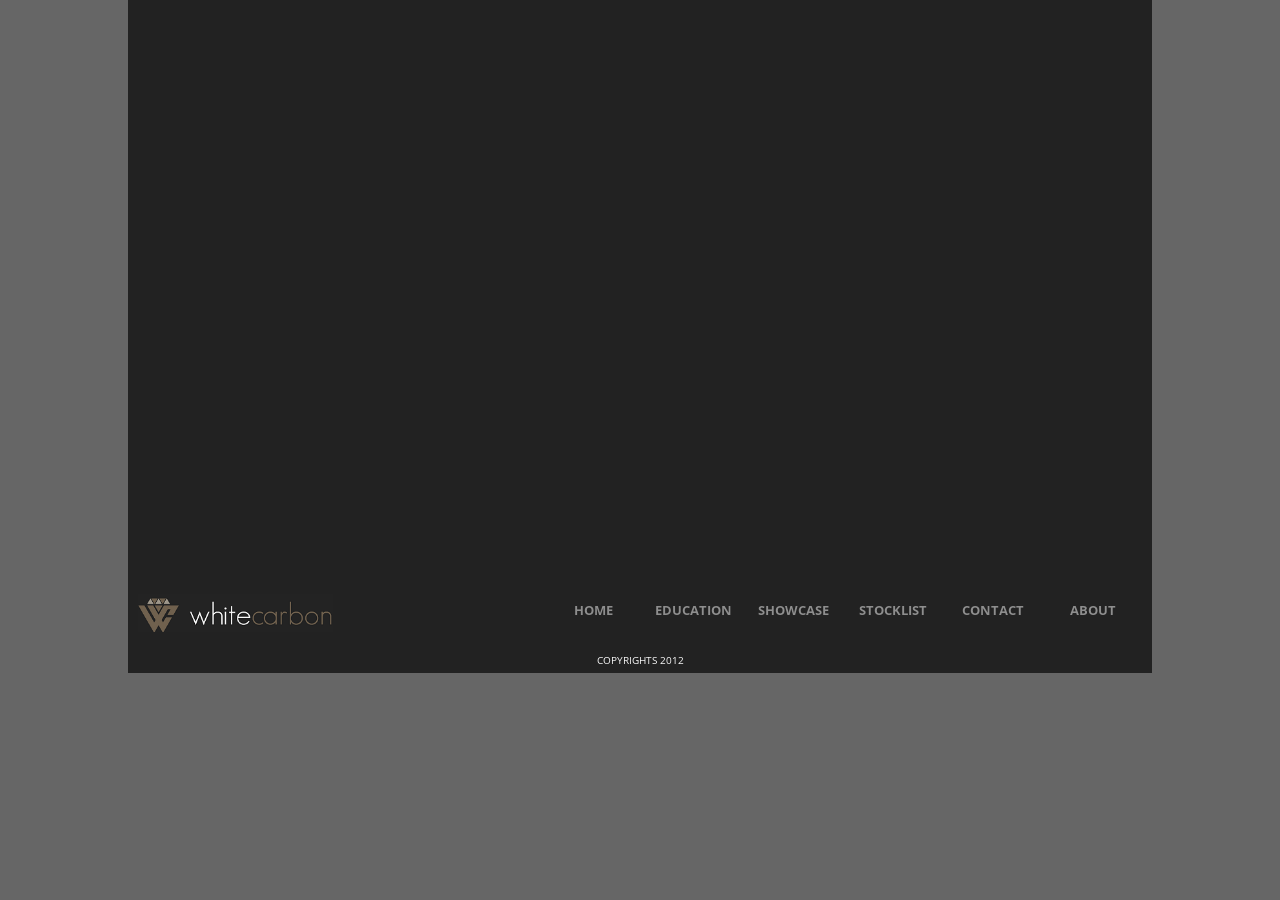
==== whitecarbon/web-app/index.html @ b8435057 "Init Import" ====
<!DOCTYPE html PUBLIC "-//W3C//DTD XHTML 1.0 Strict//EN" "http://www.w3.org/TR/xhtml1/DTD/xhtml1-strict.dtd">
<html>
    <head>
        <title></title>
        <meta http-equiv="Content-Type" content="text/html; charset=UTF-8"/>
        <link rel="stylesheet" href="css/style.css" type="text/css" media="screen"/>
        
        <script type="text/javascript" src="js/jquery-1.7.2.min.js"></script>
        <link href='http://fonts.googleapis.com/css?family=Open+Sans' rel='stylesheet' type='text/css'></link>
		<script src="js/jquery.tipsy.js" type="text/javascript"></script>
        <style type="text/css">
			#maximage {
				position : fixed;
				top : 0;
				height : 550px;
			}
		</style>
    </head>

    <body>
		<div id="wrap">
			<div id="page-content">
				<div id="page" class="clearfix shadow">
					<div id="maximage" class="bg_img" style="display: none;">
						<!-- 
							<img src="images/home/home_1.jpg" alt="background"  /> 
							<img src="images/home/home_3.jpg" alt="background"  /> 
							<img src="images/home/home_5.jpg" alt="background"  /> 
							<img src="images/home/home_6.jpg" alt="background"  /> 
							<img src="images/home/home_7.jpg" alt="background" /> 
						 -->
					</div>
				</div>
				
				<div id="footer" class="oe_wrapper">
					<div id="navigation"></div>
					<div id="thumbnails" class="thumbs"></div>
				</div>
			</div>
			<div class="copyrights">
				Copyrights 2012
			</div>
		</div>
		
		<!-- The JavaScript -->
        <script src="js/jquery.cycle.all.js" type="text/javascript" charset="utf-8"></script>
		<script src="js/jquery.maximage.js" type="text/javascript" charset="utf-8"></script>
		
        <script type="text/javascript">
			$('#navigation').load('common/navigation.html',function() {
		        	$('#home').addClass('current');
					$('.thumbs').hide();		        	
		    });
			
			$(document).ready(function() {
					$.ajax({
						  url: "image/indexPageImages",
						  success: function(data) {
							  $('#maximage').html(data);
							  
							  $('#maximage').maximage({
									fillElement : '#page',
									backgroundSize : "cover"
							  });
							  
					          $('#maximage').show();
						  }
					});
					
					$("fieldset#signin_menu").mouseup(function() {
						return false
					});
					$(document).mouseup(function(e) {
						if($(e.target).parent("a.signin").length==0) {
							$(".signin").removeClass("menu-open");
							$("fieldset#signin_menu").hide();
						}
					});			
					
			});
        </script>
		
		<script type='text/javascript'>
			$(function() {
			  $('#forgot_username_link').tipsy({gravity: 'w'});   
			});
	    </script>
    </body>
</html>
---- whitecarbon/web-app/css/style.css ----
* {
	margin: 0;
	padding: 0;
}

body {
	font-family: 'Open Sans', sans-serif;
	font-size: 15px;
	color: #FFF;
	/* text-transform:uppercase; */
	/* overflow-x: hidden; */
}

body {
	background-color : #666;
}

iframe{
    /*overflow:hidden;*/
}

.left {
	float : left;
}

.right {
	float : right;
}

a img{
	border:0;
}
			
#wrap {
	/* width: 1002px; */
	width: 1024px;
	height: auto;
	margin: auto;
	background-color: #222;
	position:relative;
}
			
#page-content {
	overflow: hidden;
	width: inherit;
	display: inline;
	text-align: left;
	font-size: 12px;
	padding: 5px 5px;
	min-height: 570px;
}

#page {
	display: block;
	position: relative;
	width: 1024px;
	min-height: 570px;
}

#footer {
	display: block;
	height: 10%;
}

.bg_img {
	background-repeat: no-repeat;
}

table {
	border:0px;
	border-collapse: inherit;
	width: 100%;
}

tr {
	border: 0;
	padding: 0px;
	margin: 0px;
}

td,th {
	text-align: left;
	vertical-align: top;
}

#logo {
	opacity: 1.0;
	z-index: 99;
}

.current {
	color:#BAA378;
}

ul.oe_menu {
	list-style: none;
	position: relative;
	margin: 0px 0px 0px 0px;
	width: 620px;
	float: left;
	clear: both;
	position: absolute;
	margin-left : 100px;
	/* bottom: 110px; */
	right: 0px;
}

ul.oe_menu>li {
	width: 100px;
	height: 30px;
	float: left;
	position: relative;
}

ul.oe_menu>li>a {
	display: block;
	/*background-color: #101010;*/
	background-color: #222;
	color: #aaa;
	text-decoration: none;
	font-weight: bold;
	font-size: 13px;
	width: 100px;
	height: 30px;
	margin: 11px;
	text-shadow: 0px 0px 0px #000;
	text-transform: uppercase;
	text-align:center;
	opacity: 0.8;
}

ul.oe_menu>li>a:hover,ul.oe_menu>li.selected>a {
	color: #BAA378;
}
/*
ul.oe_menu>li>a:hover,ul.oe_menu>li.selected>a {
	background: #fff;
	color: #101010;
	opacity: 1.0;
	/* padding: 5px; */
}
*/

.oe_wrapper {
	z-index: 88;
}

.oe_wrapper ul.hovered>li>a {
	background: #fff;
	text-shadow: 0px 0px 0px #FFF;
}

ul.oe_menu div {
	position: absolute;
	bottom: 103px;
	left: 1px;
	background: #fff;
	width: 498px;
	height: 180px;
	padding: 30px;
	display: none;
}

ul.oe_menu div ul li a {
	text-decoration: none;
	color: #222;
	padding: 2px 2px 2px 4px;
	margin: 2px;
	display: block;
	font-size: 12px;
}

ul.oe_menu div ul.oe_full {
	width: 100%;
}

ul.oe_menu div ul li a:hover {
	background: #000;
	color: #fff;
}

ul.oe_menu li ul {
	list-style: none;
	float: left;
	width: 150px;
	margin-right: 10px;
}

li.oe_heading {
	color: #aaa;
	font-size: 16px;
	margin-bottom: 10px;
	padding-bottom: 6px;
	border-bottom: 1px solid #ddd;
}

.navigation {
	width: 1024px;
	display: block;
	/*background-color: #101010;*/
	
	/*border-top: 1px dotted #444;*/
	background-color: #222;
	color: #aaa;
	height: 43px;
	position: relative;
	opacity: 1.0;
	z-index: 99;
}

.thumbs {
	width: 1024px;
	display: block;
	background-color: #222;
	color: #aaa;
	height: 100px;
	position: relative;
	opacity: 1.0;
	z-index: 99;
}

.copyrights {
	font-family: 'Open Sans', sans-serif;
	font-size: 12px;
	width: 1024px;
	display: block;
	background-color: #222;
	position: relative;
	color: #FAFAFA;
	height: 20px;
	opacity: 1.0;
	z-index: 99;
	font-size: 10px;
	text-align: center;
	text-transform: uppercase;
}

.imgpost 
{
	float: left;
	margin: 0px 20px 20px 0px;
	position: relative;
}

/* so that image still floats and looks nice even if JS is turned off */
.imgpost img,
img.captionme
{
	float: left;
	/*background-color: #fff;
	border: 1px solid #d7d7d7;
	padding: 4px;*/
}

.imgpost .thecaption 
{
	/*background: url('../images/caption.png') no-repeat left bottom;*/
	background-color: #101010;
	color: #aaa;
	height: 40px;
	opacity: 0.8;
	bottom: 30px;
	left: -23px;
	padding: 8px 0px 18px 13px;
	position: absolute;
	width: 95%;
	height: 20px;
	display:none;
}
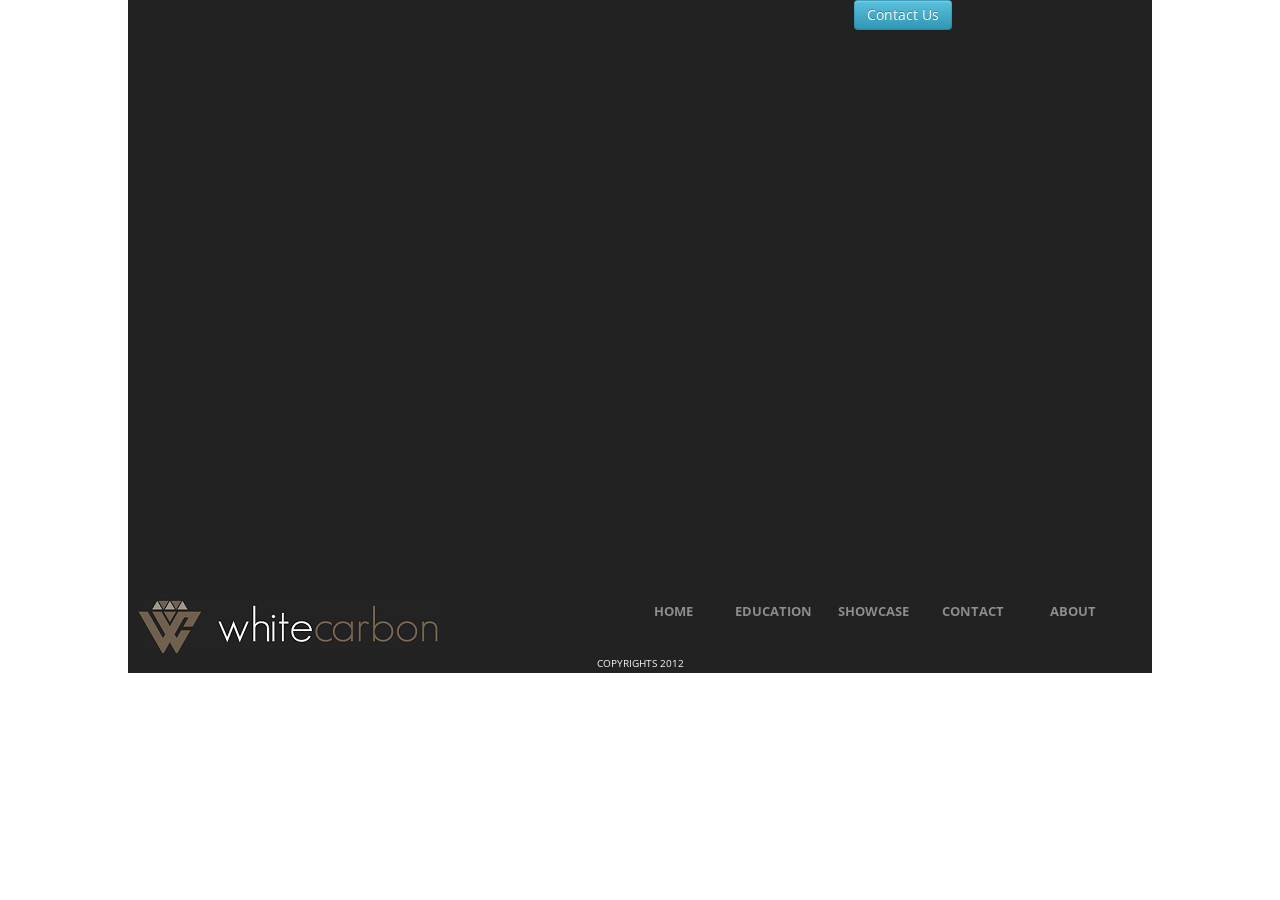
==== commit 76b4015a: "Site Admin related changes." ====
--- a/whitecarbon/web-app/index.html
+++ b/whitecarbon/web-app/index.html
@@ -7,7 +7,11 @@
         
         <script type="text/javascript" src="js/jquery-1.7.2.min.js"></script>
         <link href='http://fonts.googleapis.com/css?family=Open+Sans' rel='stylesheet' type='text/css'></link>
+        <link rel="shortcut icon" href="images/favicon.ico" type="image/x-icon" />
 		<script src="js/jquery.tipsy.js" type="text/javascript"></script>
+		<script src="bootstrap/js/bootstrap.js"></script>
+		<script src="js/application.js"></script>
+		<link rel="stylesheet" href="bootstrap/css/bootstrap.css" type="text/css"/>
         <style type="text/css">
 			#maximage {
 				position : fixed;
@@ -20,7 +24,14 @@
     <body>
 		<div id="wrap">
 			<div id="page-content">
-				<div id="page" class="clearfix shadow">
+			
+			<p class="pull-right" style="margin-right: 200px;">
+				<a id="requirementFormPopOverLink" href="#" class="btn btn-info" rel="popover"
+					data-placement="bottom">
+					Contact Us
+				</a>
+			</p>
+			<div id="page" class="clearfix shadow">
 					<div id="maximage" class="bg_img" style="display: none;">
 						<!-- 
 							<img src="images/home/home_1.jpg" alt="background"  /> 
@@ -67,23 +78,11 @@
 						  }
 					});
 					
-					$("fieldset#signin_menu").mouseup(function() {
-						return false
-					});
-					$(document).mouseup(function(e) {
-						if($(e.target).parent("a.signin").length==0) {
-							$(".signin").removeClass("menu-open");
-							$("fieldset#signin_menu").hide();
-						}
-					});			
-					
 			});
         </script>
-		
-		<script type='text/javascript'>
-			$(function() {
-			  $('#forgot_username_link').tipsy({gravity: 'w'});   
-			});
-	    </script>
+        
+        <div id="content-wrapper" style="display: none;">
+        	
+        </div>
     </body>
 </html>
--- a/whitecarbon/web-app/css/style.css
+++ b/whitecarbon/web-app/css/style.css
@@ -96,7 +96,7 @@
 	list-style: none;
 	position: relative;
 	margin: 0px 0px 0px 0px;
-	width: 620px;
+	width: 540px;
 	float: left;
 	clear: both;
 	position: absolute;
@@ -266,4 +266,4 @@
 	width: 95%;
 	height: 20px;
 	display:none;
-}
+}
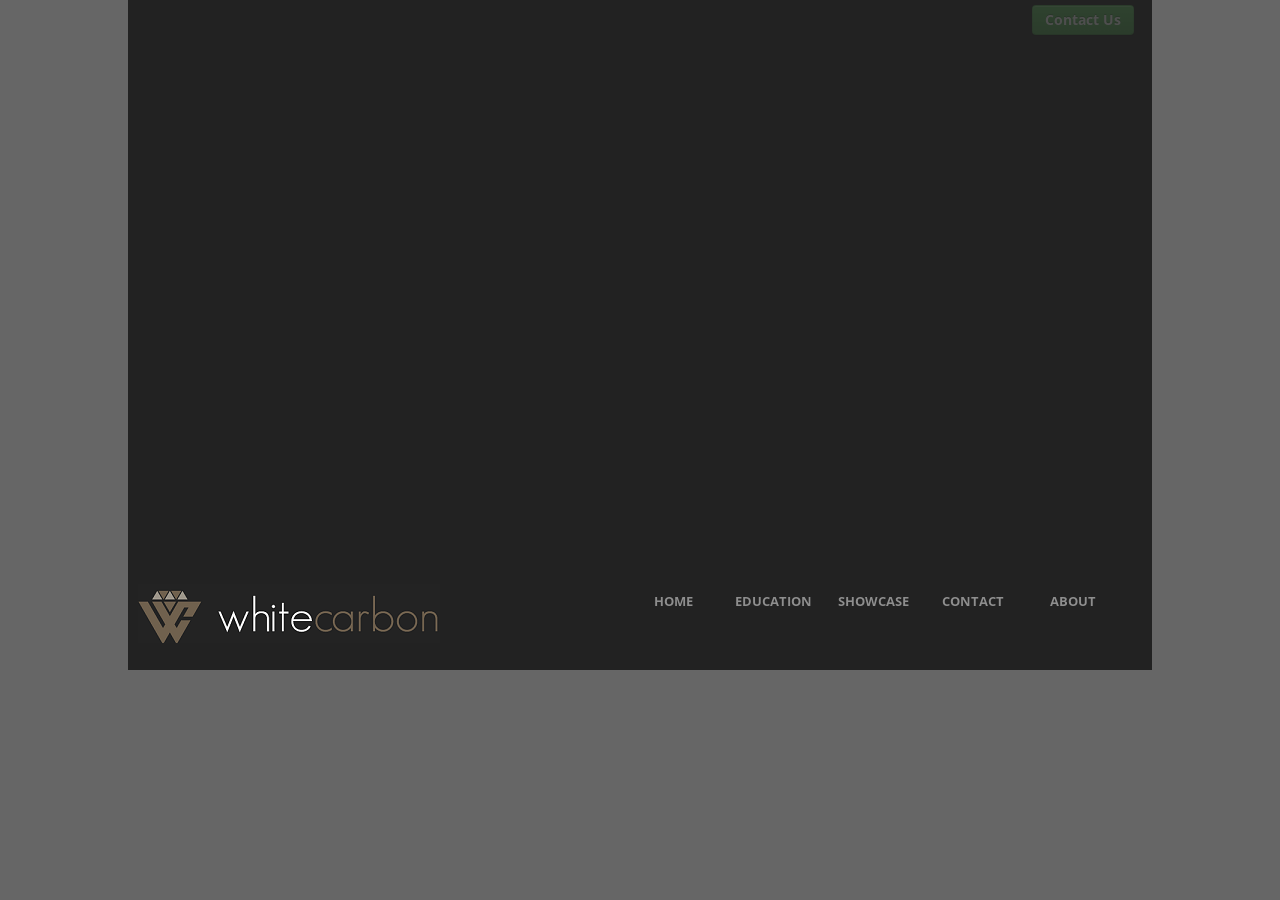
==== commit 9d28fa43: "CSS Fixes." ====
--- a/whitecarbon/web-app/index.html
+++ b/whitecarbon/web-app/index.html
@@ -1,63 +1,71 @@
 <!DOCTYPE html PUBLIC "-//W3C//DTD XHTML 1.0 Strict//EN" "http://www.w3.org/TR/xhtml1/DTD/xhtml1-strict.dtd">
 <html>
-    <head>
-        <title></title>
-        <meta http-equiv="Content-Type" content="text/html; charset=UTF-8"/>
-        <link rel="stylesheet" href="css/style.css" type="text/css" media="screen"/>
-        
-        <script type="text/javascript" src="js/jquery-1.7.2.min.js"></script>
-        <link href='http://fonts.googleapis.com/css?family=Open+Sans' rel='stylesheet' type='text/css'></link>
-        <link rel="shortcut icon" href="images/favicon.ico" type="image/x-icon" />
-		<script src="js/jquery.tipsy.js" type="text/javascript"></script>
-		<script src="bootstrap/js/bootstrap.js"></script>
-		<script src="js/application.js"></script>
-		<link rel="stylesheet" href="bootstrap/css/bootstrap.css" type="text/css"/>
-        <style type="text/css">
-			#maximage {
-				position : fixed;
-				top : 0;
-				height : 550px;
-			}
-		</style>
-    </head>
+<head>
+<title></title>
+<meta http-equiv="Content-Type" content="text/html; charset=UTF-8" />
+<link rel="stylesheet" href="css/style.css" type="text/css"
+	media="screen" />
 
-    <body>
-		<div id="wrap">
-			<div id="page-content">
-			
-			<p class="pull-right" style="margin-right: 200px;">
-				<a id="requirementFormPopOverLink" href="#" class="btn btn-info" rel="popover"
-					data-placement="bottom">
-					Contact Us
-				</a>
-			</p>
-			<div id="page" class="clearfix shadow">
-					<div id="maximage" class="bg_img" style="display: none;">
-						<!-- 
+<script type="text/javascript" src="js/jquery-1.7.2.min.js"></script>
+<link href='http://fonts.googleapis.com/css?family=Open+Sans'
+	rel='stylesheet' type='text/css'></link>
+<link rel="shortcut icon" href="images/favicon.ico" type="image/x-icon" />
+<script src="js/jquery.tipsy.js" type="text/javascript"></script>
+<script src="bootstrap/js/bootstrap.js"></script>
+<script src="js/application.js"></script>
+<link rel="stylesheet" href="bootstrap/css/bootstrap.css"
+	type="text/css" />
+<style type="text/css">
+#maximage {
+	position: fixed;
+	top: 0;
+	height: 550px;
+}
+</style>
+</head>
+
+<body>
+	<div class="navbar navbar-fixed-top">
+		<div class="navbar-inner">
+			<div class="container popover-container">
+			      <p class="pull-right" style="margin-right:100px;">
+                               <a id="requirementFormPopOverLink" href="#" 
+						class="btn btn-success requirement_form_link" rel="popover"
+						data-placement="bottom"> Contact Us </a>
+				</p>		
+			</div>
+
+		</div>
+	</div>
+	
+	<div id="wrap">
+		<div id="page-content">
+			<div id="page" class="clearfix shadow" style="padding-top: 0px;">
+				<div id="maximage" class="bg_img" style="display: none;">
+					<!-- 
 							<img src="images/home/home_1.jpg" alt="background"  /> 
 							<img src="images/home/home_3.jpg" alt="background"  /> 
 							<img src="images/home/home_5.jpg" alt="background"  /> 
 							<img src="images/home/home_6.jpg" alt="background"  /> 
 							<img src="images/home/home_7.jpg" alt="background" /> 
 						 -->
-					</div>
-				</div>
-				
-				<div id="footer" class="oe_wrapper">
-					<div id="navigation"></div>
-					<div id="thumbnails" class="thumbs"></div>
 				</div>
 			</div>
-			<div class="copyrights">
-				Copyrights 2012
+
+			<div id="footer" class="oe_wrapper">
+				<div id="navigation"></div>
+				<div id="thumbnails" class="thumbs"></div>
 			</div>
 		</div>
-		
-		<!-- The JavaScript -->
-        <script src="js/jquery.cycle.all.js" type="text/javascript" charset="utf-8"></script>
-		<script src="js/jquery.maximage.js" type="text/javascript" charset="utf-8"></script>
-		
-        <script type="text/javascript">
+	</div>
+
+	<!-- The JavaScript -->
+	<script src="js/jquery.cycle.all.js" type="text/javascript"
+		charset="utf-8"></script>
+	<script src="js/jquery.maximage.js" type="text/javascript"
+		charset="utf-8"></script>
+
+	<script type="text/javascript">
 			$('#navigation').load('common/navigation.html',function() {
 		        	$('#home').addClass('current');
 					$('.thumbs').hide();		        	
@@ -80,9 +88,7 @@
 					
 			});
         </script>
-        
-        <div id="content-wrapper" style="display: none;">
-        	
-        </div>
-    </body>
+
+	<div id="content-wrapper" style="display: none;"></div>
+</body>
 </html>
--- a/whitecarbon/web-app/css/style.css
+++ b/whitecarbon/web-app/css/style.css
@@ -46,15 +46,15 @@
 	display: inline;
 	text-align: left;
 	font-size: 12px;
-	padding: 5px 5px;
-	min-height: 570px;
+	padding: 2px 2px;
+	min-height: 560px;
 }
 
 #page {
 	display: block;
 	position: relative;
 	width: 1024px;
-	min-height: 570px;
+	min-height: 560px;
 }
 
 #footer {
@@ -202,7 +202,7 @@
 	/*border-top: 1px dotted #444;*/
 	background-color: #222;
 	color: #aaa;
-	height: 43px;
+	height: 70px;
 	position: relative;
 	opacity: 1.0;
 	z-index: 99;
@@ -266,4 +266,37 @@
 	width: 95%;
 	height: 20px;
 	display:none;
+}
+
+/* PAGINATION */
+
+.pagination {
+	border-top: 0;
+	margin: 0;
+	padding: 0.3em 0.2em;
+	text-align: center;
+	   -moz-box-shadow: 0 0 3px 1px #AAAAAA;
+	-webkit-box-shadow: 0 0 3px 1px #AAAAAA;
+	        box-shadow: 0 0 3px 1px #AAAAAA;
+	background-color: #EFEFEF;
+}
+
+.pagination a,
+.pagination .currentStep {
+	color: #666666;
+	display: inline-block;
+	margin: 0 0.1em;
+	padding: 0.25em 0.7em;
+	text-decoration: none;
+	   -moz-border-radius: 0.3em;
+	-webkit-border-radius: 0.3em;
+	        border-radius: 0.3em;
+}
+
+.pagination a:hover, .pagination a:focus,
+.pagination .currentStep {
+	background-color: #999999;
+	color: #ffffff;
+	outline: none;
+	text-shadow: 1px 1px 1px rgba(0, 0, 0, 0.8);
 }
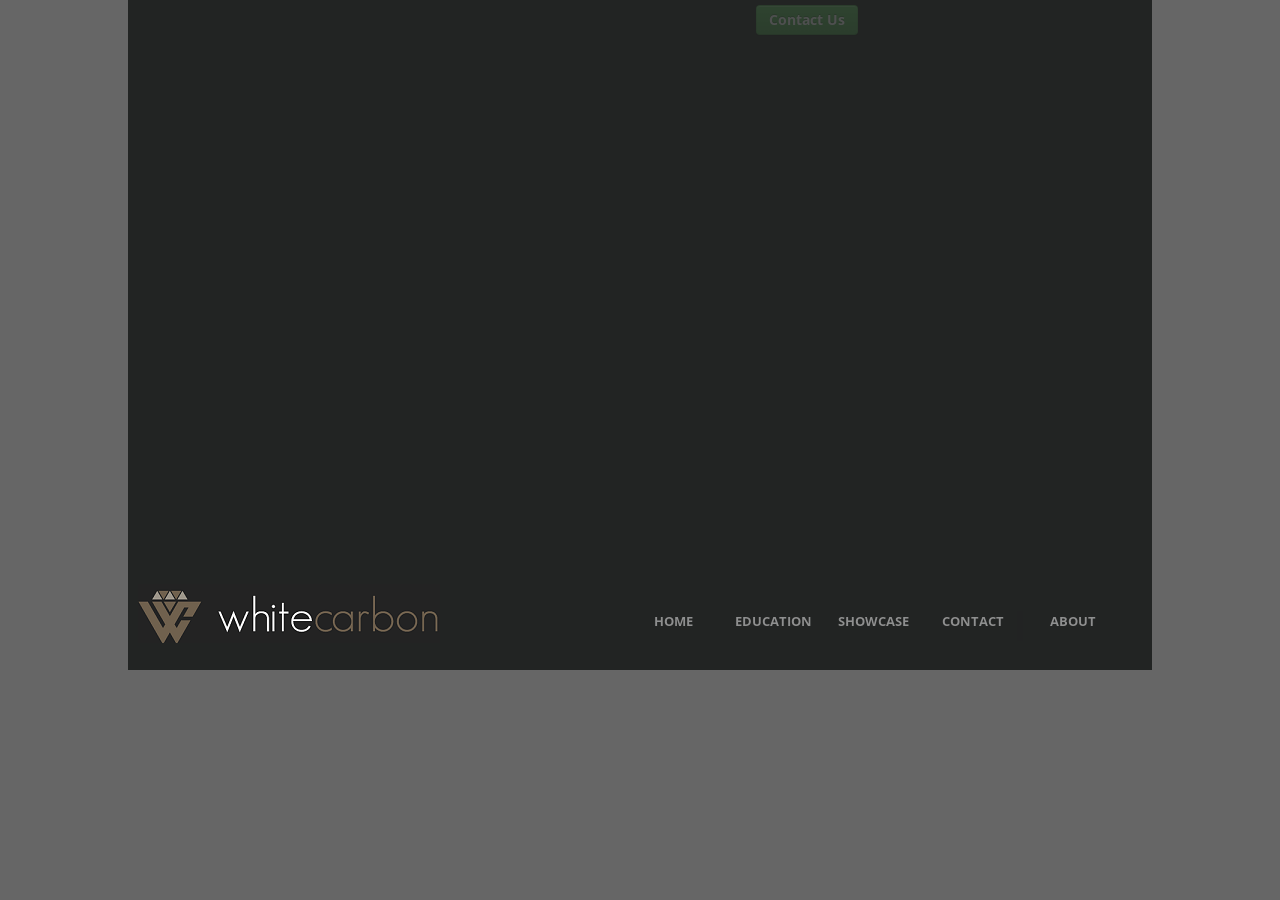
==== commit cdc805f9: "CSS Fixes." ====
--- a/whitecarbon/web-app/index.html
+++ b/whitecarbon/web-app/index.html
@@ -28,7 +28,7 @@
 	<div class="navbar navbar-fixed-top">
 		<div class="navbar-inner">
 			<div class="container popover-container">
-			      <p class="pull-right" style="margin-right:100px;">
+			      <p class="pull-right" style="margin-right:40%;">
                                <a id="requirementFormPopOverLink" href="#" 
 						class="btn btn-success requirement_form_link" rel="popover"
 						data-placement="bottom"> Contact Us </a>
--- a/whitecarbon/web-app/css/style.css
+++ b/whitecarbon/web-app/css/style.css
@@ -6,7 +6,6 @@
 body {
 	font-family: 'Open Sans', sans-serif;
 	font-size: 15px;
-	color: #FFF;
 	/* text-transform:uppercase; */
 	/* overflow-x: hidden; */
 }
@@ -34,9 +33,11 @@
 #wrap {
 	/* width: 1002px; */
 	width: 1024px;
-	height: auto;
+	/* height: 580px; */
+	height : 100%;
 	margin: auto;
-	background-color: #222;
+	display: block;
+	background-color: #222423;
 	position:relative;
 }
 			
@@ -95,7 +96,7 @@
 ul.oe_menu {
 	list-style: none;
 	position: relative;
-	margin: 0px 0px 0px 0px;
+	margin: 20px 0px 0px 0px;
 	width: 540px;
 	float: left;
 	clear: both;
@@ -115,7 +116,7 @@
 ul.oe_menu>li>a {
 	display: block;
 	/*background-color: #101010;*/
-	background-color: #222;
+	background-color: #222423;
 	color: #aaa;
 	text-decoration: none;
 	font-weight: bold;
@@ -139,7 +140,6 @@
 	opacity: 1.0;
 	/* padding: 5px; */
 }
-*/
 
 .oe_wrapper {
 	z-index: 88;
@@ -163,7 +163,7 @@
 
 ul.oe_menu div ul li a {
 	text-decoration: none;
-	color: #222;
+	color: #222423;
 	padding: 2px 2px 2px 4px;
 	margin: 2px;
 	display: block;
@@ -200,7 +200,7 @@
 	/*background-color: #101010;*/
 	
 	/*border-top: 1px dotted #444;*/
-	background-color: #222;
+	background-color: #222423;
 	color: #aaa;
 	height: 70px;
 	position: relative;
@@ -211,7 +211,7 @@
 .thumbs {
 	width: 1024px;
 	display: block;
-	background-color: #222;
+	background-color: #222423;
 	color: #aaa;
 	height: 100px;
 	position: relative;
@@ -224,7 +224,7 @@
 	font-size: 12px;
 	width: 1024px;
 	display: block;
-	background-color: #222;
+	background-color: #222423;
 	position: relative;
 	color: #FAFAFA;
 	height: 20px;
@@ -235,38 +235,6 @@
 	text-transform: uppercase;
 }
 
-.imgpost 
-{
-	float: left;
-	margin: 0px 20px 20px 0px;
-	position: relative;
-}
-
-/* so that image still floats and looks nice even if JS is turned off */
-.imgpost img,
-img.captionme
-{
-	float: left;
-	/*background-color: #fff;
-	border: 1px solid #d7d7d7;
-	padding: 4px;*/
-}
-
-.imgpost .thecaption 
-{
-	/*background: url('../images/caption.png') no-repeat left bottom;*/
-	background-color: #101010;
-	color: #aaa;
-	height: 40px;
-	opacity: 0.8;
-	bottom: 30px;
-	left: -23px;
-	padding: 8px 0px 18px 13px;
-	position: absolute;
-	width: 95%;
-	height: 20px;
-	display:none;
-}
 
 /* PAGINATION */
 
@@ -283,7 +251,7 @@
 
 .pagination a,
 .pagination .currentStep {
-	color: #666666;
+	color: #222423;
 	display: inline-block;
 	margin: 0 0.1em;
 	padding: 0.25em 0.7em;
@@ -295,8 +263,16 @@
 
 .pagination a:hover, .pagination a:focus,
 .pagination .currentStep {
-	background-color: #999999;
+	background-color: #222423;
 	color: #ffffff;
 	outline: none;
 	text-shadow: 1px 1px 1px rgba(0, 0, 0, 0.8);
-}+}
+
+#overscroll { width: 1024px; height: 470px; overflow: hidden; position: absolute; }
+			#overscroll ul { width: 4500px; margin:0; padding: 0; }
+			#overscroll li { display: block;float: left;width: 600px;height:450px;background-color:#222423;border-right:dotted 1px #333; }
+			
+			
+			
+			
